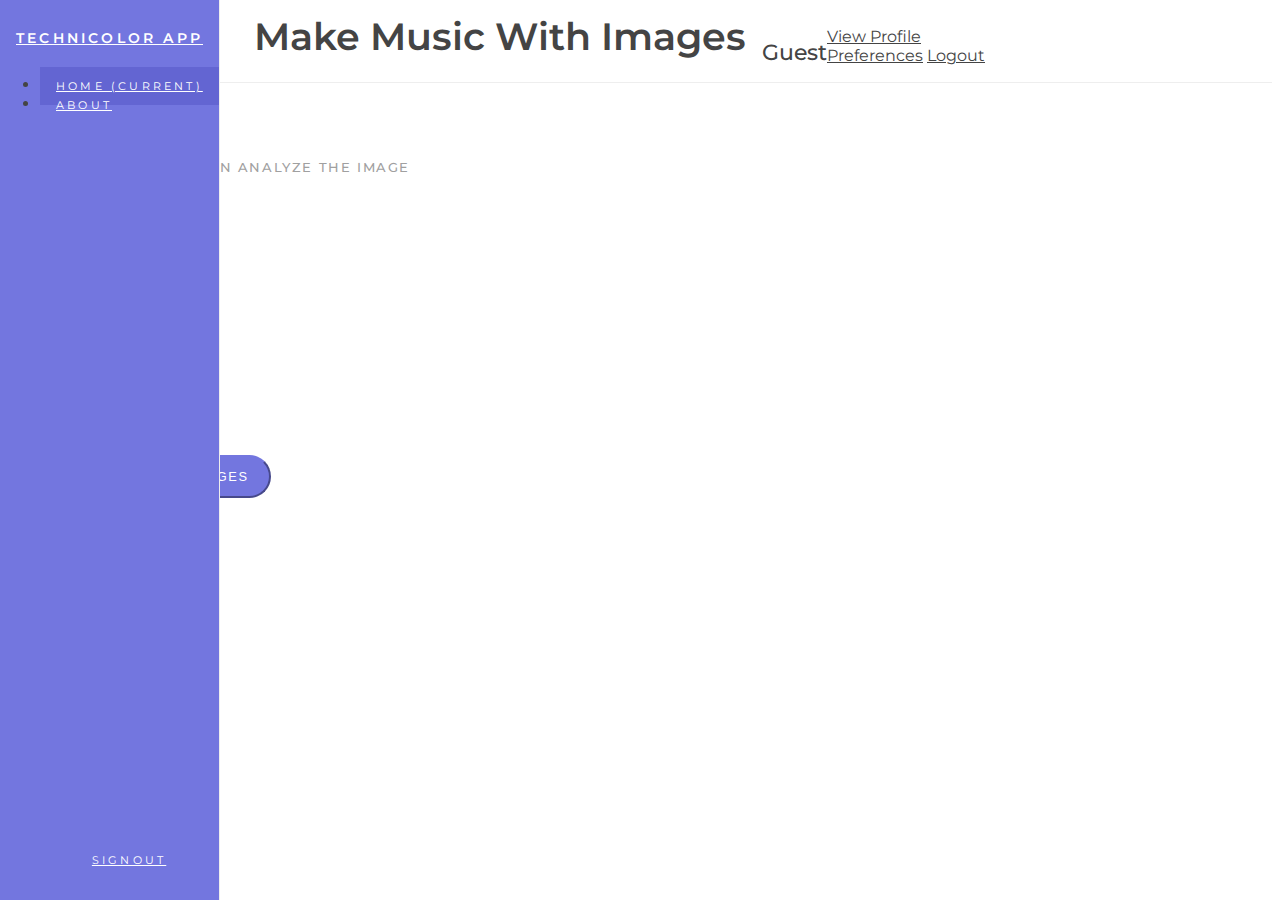
==== src/web/index.html @ 08bbaa44 "Adding main app" ====
<!DOCTYPE html>
<html lang="en">
<head>
	<meta charset="utf-8">
	
	<meta name="viewport" content="width=device-width, initial-scale=1, shrink-to-fit=no">
	
	<meta name="description" content="">
	
	<meta name="author" content="">
	
	<link rel="icon" href="images/favicon.ico">
	
	<title>Technicolor</title>

    <!-- Bootstrap core CSS -->
    <link href="dist/css/bootstrap.min.css" rel="stylesheet">

    <!--Fonts-->
    <link href="https://fonts.googleapis.com/css?family=Montserrat:300,300i,400,400i,500,500i,600,600i,700,700i" rel="stylesheet">
    
    <!-- Icons -->
    <link href="css/font-awesome.css" rel="stylesheet">
    
    <!-- Custom styles for this template -->
    <link href="css/style.css" rel="stylesheet">

    <script src="https://ajax.googleapis.com/ajax/libs/jquery/2.2.2/jquery.min.js"></script>
  	<script type="text/javascript" src="key.js"></script>
  	<script type="text/javascript" src="main.js"></script>
</head>
<body>
	<div class="container-fluid" id="wrapper">
		<div class="row">
			<nav class="sidebar col-xs-12 col-sm-4 col-lg-3 col-xl-2 bg-faded sidebar-style-1">
				<h1 class="site-title"><a href="index.html"><em class="fa fa-rocket"></em> Technicolor App</a></h1>
				
				<a href="#menu-toggle" class="btn btn-default" id="menu-toggle"><em class="fa fa-bars"></em></a>
				
				<ul class="nav nav-pills flex-column sidebar-nav">
					<li class="nav-item"><a class="nav-link active" href="index.html"><em class="fa fa-home"></em> Home <span class="sr-only">(current)</span></a></li>
					<li class="nav-item"><a class="nav-link" href="about.html"><em class="fa fa-hand-o-up"></em> About</a></li>
				</ul>
				
				<a href="#" class="logout-button"><em class="fa fa-power-off"></em> Signout</a></nav>
			
			<main class="col-xs-12 col-sm-8 offset-sm-4 col-lg-9 offset-lg-3 col-xl-10 offset-xl-2 pt-3 pl-4">
				<header class="page-header row justify-center">
					<div class="col-md-6 col-lg-8" >
						<h1 class="float-left text-center text-md-left">Make Music With Images</h1>
					</div>
					
					<div class="dropdown user-dropdown col-md-6 col-lg-4 text-center text-md-right"><a class="btn btn-stripped dropdown-toggle" href="https://example.com" id="dropdownMenuLink" data-toggle="dropdown" aria-haspopup="true" aria-expanded="false">
						<!-- <img src="images/profile-pic.jpg" alt="profile photo" class="circle float-left profile-photo" width="50" height="auto"> -->
						
						<div class="username mt-1">
							<h4 class="mb-1">Guest</h4>
							
							<!-- <h6 class="text-muted">Super Admin</h6> -->
						</div>
						</a>
						
						<div class="dropdown-menu dropdown-menu-right" style="margin-right: 1.5rem;" aria-labelledby="dropdownMenuLink"><a class="dropdown-item" href="#"><em class="fa fa-user-circle mr-1"></em> View Profile</a>
						     <a class="dropdown-item" href="#"><em class="fa fa-sliders mr-1"></em> Preferences</a>
						     <a class="dropdown-item" href="#"><em class="fa fa-power-off mr-1"></em> Logout</a></div>
					</div>
					
					<div class="clear"></div>
				</header>
				
				<section class="row">
					<div class="col-sm-12">
						<section class="row">
							<div class="col-sm-12 col-md-12">
								<div class="card mb-4">
									<div class="card-block">
										<h3 class="card-title">Step 1</h3>
										
										<!-- <h6 class="card-subtitle mb-2 text-muted">Post a photo so we can analyze the image</h6> -->
										<h6 class="card-subtitle mb-2 text-muted">Post a photo so we can analyze the image</h6>

										<form id="fileform" onsubmit="imageToSound();">
										<!-- <select name="type">
										<option value="LANDMARK_DETECTION">LANDMARK_DETECTION</option>
										<option value="TYPE_UNSPECIFIED">TYPE_UNSPECIFIED</option>
										<option value="FACE_DETECTION">FACE_DETECTION</option>
										<option value="LOGO_DETECTION">LOGO_DETECTION</option>
										<option value="LABEL_DETECTION">LABEL_DETECTION</option>
										<option value="TEXT_DETECTION">TEXT_DETECTION</option>
										<option value="SAFE_SEARCH_DETECTION">SAFE_SEARCH_DETECTION</option>
										<option value="IMAGE_PROPERTIES">IMAGE_PROPERTIES</option>
										</select><br /> -->
										<input type="file" onchange="readURL(this);" name="fileField"><br /><br />
										<img id="blah" src="#" alt="your image" /><br /><br />
										<input class="btn btn-primary btn-lg mt-2" type="submit" name="submit" value="Submit">
										</form>

								 		 <code style="white-space:pre" id="results"></code>
										
									</div>
								</div>
								
						
							</div>
						</section>
					</div>
				</section>
			</main>
		</div>
	</div>

	<!-- Modal -->
	<div class="modal fade" id="myModal" tabindex="-1" role="dialog" aria-labelledby="exampleModalLabel" aria-hidden="true">
	  <div class="modal-dialog" role="document">
	    <div class="modal-content">
	      <div class="modal-header">
	        <h5 class="modal-title" id="exampleModalLabel">Modal title</h5>
	        <button type="button" class="close" data-dismiss="modal" aria-label="Close">
	          <span aria-hidden="true">&times;</span>
	        </button>
	      </div>
	      <div class="modal-body">
	        ...
	      </div>
	      <div class="modal-footer">
	        <button type="button" class="btn btn-secondary" data-dismiss="modal">Close</button>
	        <button type="button" class="btn btn-primary">Save changes</button>
	      </div>
	    </div>
	  </div>
	</div>

    <!-- Bootstrap core JavaScript
    ================================================== -->
    <!-- Placed at the end of the document so the pages load faster -->
    <script src="js/jquery-3.2.1.min.js"></script>
    <script src="dist/js/bootstrap.min.js"></script>
    
    <script src="js/chart.min.js"></script>
    <script src="js/chart-data.js"></script>
    <script src="js/easypiechart.js"></script>
    <script src="js/easypiechart-data.js"></script>
    <script src="js/bootstrap-datepicker.js"></script>
    <script src="js/custom.js"></script>
    <script>
	    window.onload = function () {
	var chart1 = document.getElementById("line-chart").getContext("2d");
	window.myLine = new Chart(chart1).Line(lineChartData, {
	responsive: true,
	scaleLineColor: "rgba(0,0,0,.2)",
	scaleGridLineColor: "rgba(0,0,0,.05)",
	scaleFontColor: "#c5c7cc"
	});
};
	</script>
    
    <script src="https://cdnjs.cloudflare.com/ajax/libs/tether/1.4.0/js/tether.min.js" integrity="sha384-DztdAPBWPRXSA/3eYEEUWrWCy7G5KFbe8fFjk5JAIxUYHKkDx6Qin1DkWx51bBrb" crossorigin="anonymous"></script>
    
	  </body>
</html>
---- src/web/css/style.css ----
/*.background-form{
  padding: 10px;
  background-color: rgba(128, 128, 128, 0.4);
  border-radius: 15%
}*/
.yellow {
  background-color: yellow;
  /* or whatever color you prefer */
  border-radius: 50%;
  width: 20px;
  height: 20px;
  float: right;
}
.grey {
  background-color: grey;
  /* or whatever color you prefer */
  border-radius: 50%;
  width: 20px;
  height: 20px;
  float: right;
}
 .green {
  background-color: green;
  /* or whatever color you prefer */
  border-radius: 50%;
  width: 20px;
  height: 20px;
  float: right;
}
.casi-flex{
  display: -webkit-box !important;
}
.actividad {
  border: solid 1px black;
  max-height: 46px;
  min-height: 46px;
  text-align: center;
  padding-top: 5px;
  display: flex;
}
.small {
  font-size: 9pt;
}
.m-t-8 {
  margin-top: 8px;
}
.m-t-15 {
  margin-top: 15px;
}
.background-form {
  background-color: rgba(242, 222, 222, 0.35) !important;
  padding: 20px;
  border-radius: 30px;
}
body {
  background-color: #ffffff;
  font-family: "Montserrat", "Helvetica Neue", Helvetica, Arial, sans-serif;
  font-size: 16px;
  color: #444444; }
.user-avatar{
	max-width: 150px;
	height: auto;
  margin: 25px
  }
  .login-page {
    background: #2292a7;
  }
h1, h2 {
  font-family: "Montserrat", "Helvetica Neue", Helvetica, Arial, sans-serif;
  padding-bottom: 1.2rem;
  border-bottom: 1px solid #dfdfdf; }

h3, h4, h5, h6 {
  font-family: "Montserrat", "Helvetica Neue", Helvetica, Arial, sans-serif; }

a, a:visited {
  color: #7376df; }

a:hover, a:focus, a:active {
  color: #6365d2;
  text-decoration: none; }

.nav-pills .nav-item.show .nav-link, .nav-pills .nav-link.active {
  /*background-color: #ddd !important;*/
    /*color: #7c7c7c; */
  }

h1 {
  font-family: "Montserrat", "Helvetica Neue", Helvetica, Arial, sans-serif;
  font-size: 2.4rem;
  font-weight: 600; }

h2 {
  font-family: "Montserrat", "Helvetica Neue", Helvetica, Arial, sans-serif;
  font-size: 2.4rem;
  font-weight: 500; }

h3 {
  font-family: "Montserrat", "Helvetica Neue", Helvetica, Arial, sans-serif;
  font-size: 1.8rem;
  font-weight: 500; }

h4 {
  font-family: "Montserrat", "Helvetica Neue", Helvetica, Arial, sans-serif;
  font-size: 1.4rem;
  font-weight: 500; }

h5 {
  font-family: "Montserrat", "Helvetica Neue", Helvetica, Arial, sans-serif;
  font-size: 1rem;
  letter-spacing: .1rem;
  font-weight: 600;
  text-transform: uppercase; }

h6 {
  font-family: "Montserrat", "Helvetica Neue", Helvetica, Arial, sans-serif;
  font-size: .8rem;
  letter-spacing: .1rem;
  font-weight: 500;
  text-transform: uppercase; }

p {
  color: #7c7c7c;
  font-size: .9rem; }

.card-inverse p {
  color: #fff;
  font-size: .9rem; }

.card h1 {
  border: none;
  margin: 0;
  padding-bottom: .5rem; }

.no-padding {
  padding: 0; }

.clear {
  clear: both; }

.justify-center {
  display: flex;
  align-items: center;
  justify-content: center; }

.text-muted {
  color: #a0a0a0 !important; }

.divider {
  display: block;
  width: 100%;
  height: 1px;
  background-color: #dfdfdf;
  margin: 2rem auto; }

.circle {
  border-radius: 499rem; }

.jumbotron {
  padding: 3rem 2rem;
  background-color: #f7f7f7; }

.btn-primary, .btn-primary.disabled, .btn-primary:disabled, .btn-outline-primary:hover, .btn-outline-primary:active, .btn-outline-primary.active, .show > .btn-outline-primary.dropdown-toggle, .card-primary, .page-item.active .page-link, .list-group-item.active {
  background-color: #7376df !important;
  border-color: #7376df !important; }

.btn-primary:hover, .btn-primary:active, .btn-primary.active, .show > .btn-primary.dropdown-toggle {
  background-color: #6365d2 !important;
  border-color: #6365d2 !important; }

.btn-outline-primary {
  color: #7376df !important;
  border-color: #7376df !important; }

.btn-outline-primary.disabled, .btn-outline-primary:disabled, .btn-link, .page-link, .text-primary {
  color: #7376df !important; }

.btn-link:focus, .btn-link:hover, .page-link:focus, .page-link:hover, a.text-primary:focus, a.text-primary:hover {
  color: #6365d2 !important; }

.dropdown-item.active, .dropdown-item:active, .custom-control-input:checked ~ .custom-control-indicator, .custom-checkbox .custom-control-input:indeterminate ~ .custom-control-indicator, .nav-pills .nav-item.show .nav-link, .badge-primary, .progress-bar, .bg-primary {
  background-color: #7376df !important;
  background-image: none; }

.nav-pills .nav-link.active, .badge-primary[href]:focus, .badge-primary[href]:hover, a.bg-primary:focus, a.bg-primary:hover {
  background-color: #6365d2 !important}

.form-control:focus {
  border-color: #7376df !important; }

.btn-primary, .btn-primary:hover, .btn-primary:focus, .btn-primary:active {
  color: #fff !important;
  background-color: #7376df;
  border-color: #7376df; }

.btn-primary:hover, .btn-primary:focus, .btn-primary:active {
  background-color: #6365d2;
  border-color: #6365d2; }

.btn-outline-primary, .btn-outline-primary:visited {
  color: #7376df;
  border-color: #7376df;
  background: none; }

.btn-outline-primary:hover, .btn-outline-primary:focus, .btn-outline-primary:active {
  background-color: #7376df;
  border-color: #7376df;
  color: #fff; }

.btn-secondary {
  border-color: #7c7c7c;
  background-color: #7c7c7c;
  color: #fff; }

.btn-secondary:hover, .btn-secondary:focus, .btn-secondary:active {
  border-color: #444444;
  background-color: #444444;
  color: #fff; }

.btn-outline-secondary, .btn-outline-secondary:visited {
  color: #7c7c7c;
  border-color: #7c7c7c;
  background: none; }

.btn-outline-secondary:hover, .btn-outline-secondary:focus, .btn-outline-secondary:active {
  border-color: #7c7c7c;
  background: #7c7c7c;
  color: #fff; }

.btn {
  border-radius: 499rem;
  text-transform: uppercase;
  letter-spacing: .1rem;
  font-size: .8rem;
  padding: .75rem 1.25rem;
  cursor: pointer; }

.btn:focus {
  outline: none;
  border: 0;
  box-shadow: none; }

.btn-xs {
  font-size: .6rem;
  padding: .5rem 1rem; }

.btn-sm {
  font-size: .7rem;
  padding: .5rem 1rem; }

.btn-md {
  font-size: .8rem;
  padding: .75rem 1.25rem; }

.btn-lg {
  font-size: .9rem;
  padding: 1rem 1.5rem; }

.btn-subtle {
  border: none;
  background: #f7f7f7;
  color: #7376df;
  -webkit-appearance: none;
  cursor: pointer; }

.btn-subtle:hover, .btn-subtle:focus, .btn-subtle:active {
  color: #fff;
  background-color: #7376df;
  outline: none; }

.btn-stripped {
  border: none;
  background: none !important;
  color: #444444 !important;
  -webkit-appearance: none;
  cursor: pointer; }

.btn-stripped:hover, .btn-stripped:focus, .btn-stripped:active {
  color: #7376df;
  background-color: none;
  outline: none; }

.dropdown a {
  color: #444444; }

.dropdown a:hover, .dropdown a:active, .dropdown a:focus {
  background-color: #7376df;
  color: #fff; }

.sidebar {
  position: fixed;
  top: 0;
  bottom: 0;
  left: 0;
  padding: 20px;
  padding-left: 0;
  padding-right: 0;
  z-index: 1000;
  overflow-x: hidden;
  overflow-y: auto;
  /* Scrollable contents if viewport is shorter than content. */
  border-right: 1px solid #eee;
  background: #7376df; }
  .sidebar a {
    color: #fff;
    text-transform: uppercase;
    font-size: .7rem;
    letter-spacing: .2rem;
    padding: .75rem 1rem; }
  .sidebar em {
    font-size: 1rem; }
  .sidebar h1 {
    color: #fff;
    border: none;
    font-size: 0.9rem;
    padding: 0rem 1rem;
    text-transform: uppercase;
    letter-spacing: .2rem; }
  .sidebar .site-title {
    margin-top: .5rem;
    margin-bottom: 1.75rem; }
    .sidebar .site-title a {
      font-size: .9rem;
      padding-left: 0;
      padding-right: 0;
      cursor: pointer; }
    .sidebar .site-title a:hover {
      background: none !important; }
  .sidebar .nav {
    margin-bottom: 20px; }
  .sidebar .nav-item {
    width: 100%; }
  .sidebar .nav-item + .nav-item {
    margin-left: 0; }
  .sidebar .nav-link {
    border-radius: 0; }
  .sidebar .logout-button {
    position: absolute;
    bottom: 20px;
    left: 20px;
    width: 85%;
    text-align: center;
    border-radius: .3rem; }

#wrapper.toggled .sidebar-nav {
  display: none; }

#menu-toggle {
  position: absolute;
  top: 1rem;
  right: 1rem; }

.sidebar a:focus, .sidebar a:visited, .sidebar a:hover, .sidebar a:active {
  background-color: #6365d2 !important; }

@media screen and (max-width: 576px) {
  #wrapper .sidebar-nav {
    display: none; }

  #wrapper.toggled .sidebar-nav {
    display: block !important; }

  .sidebar {
    position: inherit;
    padding-bottom: 0px;
    margin-bottom: 1rem; }

  #menu-toggle {
    background-color: #6365d2; } }
@media screen and (min-width: 576px) {
  #wrapper.toggled .sidebar-nav {
    display: block; }

  #menu-toggle {
    display: none; } }
.card-title {
  margin-top: -.25rem;
  padding-bottom: .25rem;
  margin-bottom: 1rem; }

.card-subtitle {
  margin-top: -.75rem;
  padding-bottom: .5rem; }

.card-title-btn-container {
  position: absolute;
  top: 1.25rem;
  right: 1.25rem;
  list-style: none; }

.alert {
  color: #fff; }
  .alert a {
    color: #fff !important; }

.no-left-margin {
  margin-left: 0; }

.page-header {
  font-family: "Montserrat", "Helvetica Neue", Helvetica, Arial, sans-serif;
  margin-top: 0rem;
  margin-bottom: 2.4rem;
  padding-bottom: 1rem;
  border-bottom: 1px solid #eee;
  height: auto; }
  .page-header h1 {
    display: inline;
    border: none;
    padding: 0;
    margin-top: 0;
    margin-bottom: 0;
    width: 100%; }

.profile-photo {
  border-radius: 499rem;
  float: left; }

.username {
  float: left;
  text-align: left;
  margin: 0 0 0 1rem; }
  .username h1, .username h2, .username h3, .username h4 {
    margin-bottom: 0;
    text-transform: none !important;
    letter-spacing: 0 !important; }

.user-dropdown .dropdown-toggle::after {
  margin-top: 1rem;
  margin-left: 1rem; }

.user-progress {
  margin-top: 1rem; }
  .user-progress .profile-photo {
    max-height: 75px;
    max-width: 75px !important; }

.progress-custom {
  margin-top: .25rem; }

.progress-label {
  text-align: center !important;
  color: #7376df;
  font-size: .75rem;
  margin-top: -.25rem; }

.progress-bar {
  height: .3rem; }

#calendar, .datepicker-inline {
  width: 100%;
  text-align: center; }

#calendar table {
  width: 100%; }

.datepicker-switch {
  font-size: 16px;
  height: 46px !important; }

.datepicker table tr td.old,
.datepicker table tr td.new {
  color: #dfdfdf; }

.datepicker table tr td {
  padding: 2px 2px !important;
  cursor: pointer;
  border-radius: .3rem; }

#calendar th {
  text-align: center !important;
  cursor: pointer;
  border-radius: .3rem; }

.datepicker table tr td.active, .datepicker table tr td.active:hover, .datepicker table tr td.active.disabled, .datepicker table tr td.active.disabled:hover, .datepicker table tr td.active:hover, .datepicker table tr td.active:hover:hover, .datepicker table tr td.active.disabled:hover, .datepicker table tr td.active.disabled:hover:hover, .datepicker table tr td.active:focus, .datepicker table tr td.active:hover:focus, .datepicker table tr td.active.disabled:focus, .datepicker table tr td.active.disabled:hover:focus, .datepicker table tr td.active:active, .datepicker table tr td.active:hover:active, .datepicker table tr td.active.disabled:active, .datepicker table tr td.active.disabled:hover:active, .datepicker table tr td.active.active, .datepicker table tr td.active:hover.active, .datepicker table tr td.active.disabled.active, .datepicker table tr td.active.disabled:hover.active, .open .dropdown-toggle.datepicker table tr td.active, .open .dropdown-toggle.datepicker table tr td.active:hover, .open .dropdown-toggle.datepicker table tr td.active.disabled, .open .dropdown-toggle.datepicker table tr td.active.disabled:hover {
  color: #ffffff;
  background-color: #7376df;
  text-shadow: none;
  border-color: #285e8e; }

.datepicker table tr td span:hover, .datepicker thead tr:first-child th:hover, .datepicker tfoot tr th:hover, .datepicker table tr td.day:hover, .datepicker table tr td.day.focused {
  background: rgba(0, 0, 0, 0.05); }

.panel-heading .glyphicon {
  margin-right: 10px; }

.timeline {
  list-style: none;
  padding: 20px 0 20px;
  position: relative; }

.timeline:before {
  top: 0;
  bottom: 0;
  position: absolute;
  content: " ";
  width: 2px;
  background-color: #eeeeee;
  left: 25px;
  margin-right: -1.5px; }

.timeline > li {
  margin-bottom: 20px;
  position: relative; }

.timeline > li:before, .timeline > li:after {
  content: " ";
  display: table; }

.timeline > li:after {
  clear: both; }

.timeline > li > .timeline-panel {
  width: calc( 100% - 65px );
  float: right;
  border: 1px solid #dfdfdf;
  border-radius: 2px;
  padding: 10px 20px;
  position: relative;
  box-shadow: none; }

.timeline > li > .timeline-panel:before {
  position: absolute;
  top: 26px;
  left: -11px;
  display: inline-block;
  border-top: 11px solid transparent;
  border-right: 11px solid #dfdfdf;
  border-left: 0 solid #dfdfdf;
  border-bottom: 11px solid transparent;
  content: " "; }

.timeline > li > .timeline-panel:after {
  position: absolute;
  top: 27px;
  left: -10px;
  display: inline-block;
  border-top: 10px solid transparent;
  border-right: 10px solid #fff;
  border-left: 0 solid #fff;
  border-bottom: 10px solid transparent;
  content: " "; }

.timeline > li > .timeline-badge {
  color: #444444;
  width: 46px;
  height: 46px;
  line-height: 2.8rem;
  font-size: 1.4rem;
  text-align: center;
  position: absolute;
  top: 16px;
  left: 0px;
  margin-right: -25px;
  margin-left: 3px;
  border: 1px solid #dfdfdf;
  background-color: #fff;
  z-index: 100;
  border-radius: 9999px; }

.timeline-badge.primary {
  background-color: #7376df !important;
  color: #fff !important;
  border: none !important; }

.timeline-badge.success {
  background-color: #8ad919 !important; }

.timeline-badge.warning {
  background-color: #ffb53e !important; }

.timeline-badge.danger {
  background-color: #f9243f !important; }

.timeline-badge.info {
  background-color: #30a5ff !important; }

.article {
  padding: 1rem 0;
  border-bottom: 1px solid #dfdfdf;
  margin-bottom: 1rem; }

.article:first-child {
  padding: 0 0 10px 0; }

.article:last-child {
  padding: 0 0 10px 0;
  border: none;
  margin-bottom: 0; }

.article h4 a {
  margin-bottom: 10px; }

.article .date {
  text-align: center;
  font-size: 1.8rem;
  margin: 0 auto;
  display: block; }

.article .date .text-muted {
  font-size: .8rem;
  text-transform: uppercase;
  letter-spacing: .1rem; }

.todo-list-item {
  list-style: none;
  padding: .75rem 1rem .15rem 1rem;
  border-radius: .3rem; }
  .todo-list-item .fa {
    margin: 0 .25rem 0 0;
    color: #444444; }
  .todo-list-item .fa:hover {
    color: #7376df; }
  .todo-list-item input[type=checkbox] {
    margin: 0 0.5rem 0 0 !important;
    border: 1px solid #333; }

.todo-list {
  padding: 0;
  margin: -15px;
  background: #fff;
  color: #444444; }

input[type=checkbox]:checked + label {
  text-decoration: line-through;
  color: #a0a0a0; }

.todo-list-item:hover, a.todo-list-item:focus {
  text-decoration: none;
  background-color: #f7f7f7; }

.todo-list-item .trash .fa:hover {
  color: #ef4040; }

.todo-list-footer {
  margin: -20px;
  margin-top: 2rem; }
  .todo-list-footer .btn {
    border-radius: .4rem; }
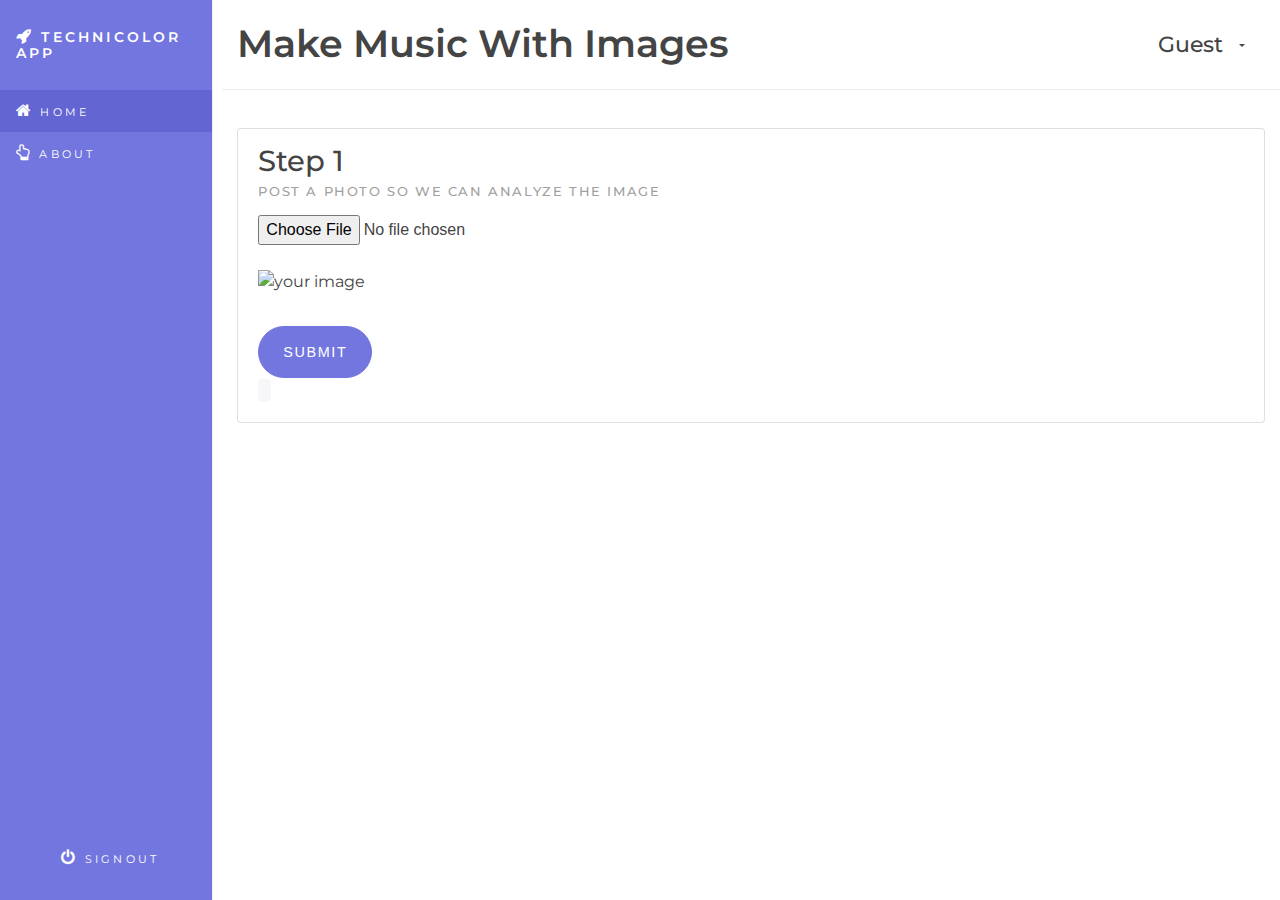
==== commit bb998788: "Uploading full app" ====
--- a/src/web/index.html
+++ b/src/web/index.html
@@ -114,13 +114,13 @@
 	  <div class="modal-dialog" role="document">
 	    <div class="modal-content">
 	      <div class="modal-header">
-	        <h5 class="modal-title" id="exampleModalLabel">Modal title</h5>
+	        <h5 class="modal-title" id="exampleModalLabel" id="title">Fetching Sound</h5>
 	        <button type="button" class="close" data-dismiss="modal" aria-label="Close">
 	          <span aria-hidden="true">&times;</span>
 	        </button>
 	      </div>
-	      <div class="modal-body">
-	        ...
+	      <div class="modal-body" id="body">
+	        <i id="spinner" class="fa fa-spinner fa-spin" style="font-size:24px"></i>
 	      </div>
 	      <div class="modal-footer">
 	        <button type="button" class="btn btn-secondary" data-dismiss="modal">Close</button>
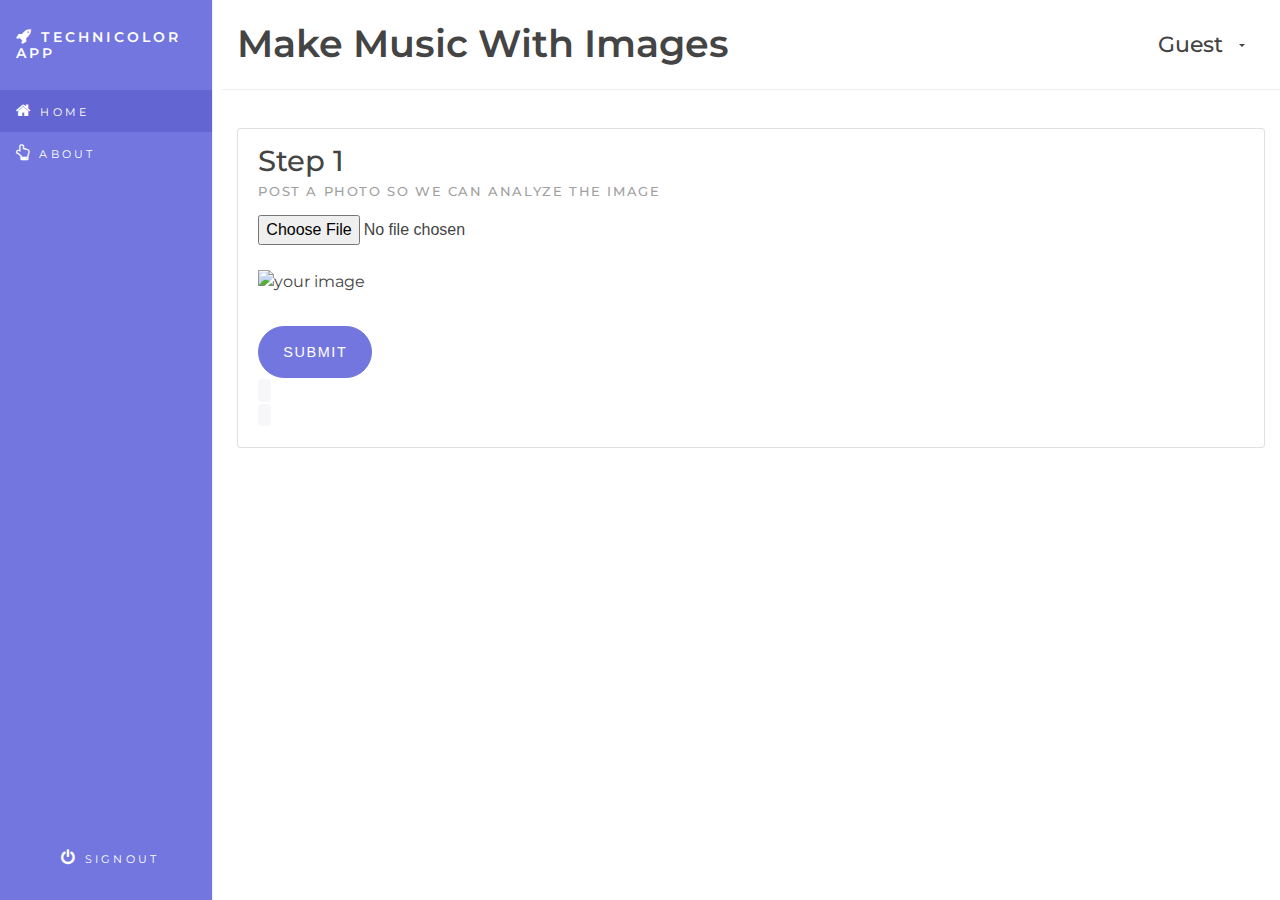
==== commit 0a0936e5: "Adding responses to view" ====
--- a/src/web/index.html
+++ b/src/web/index.html
@@ -28,6 +28,9 @@
     <script src="https://ajax.googleapis.com/ajax/libs/jquery/2.2.2/jquery.min.js"></script>
   	<script type="text/javascript" src="key.js"></script>
   	<script type="text/javascript" src="main.js"></script>
+  	<script type="text/javascript" src="js/ntc.js"></script>
+  	<script type="text/javascript" src="js/playSound.js"></script>
+
 </head>
 <body>
 	<div class="container-fluid" id="wrapper">
@@ -91,11 +94,12 @@
 										<option value="IMAGE_PROPERTIES">IMAGE_PROPERTIES</option>
 										</select><br /> -->
 										<input type="file" onchange="readURL(this);" name="fileField"><br /><br />
-										<img id="blah" src="#" alt="your image" /><br /><br />
+										<img id="uploadImg" src="#" alt="your image" /><br /><br />
 										<input class="btn btn-primary btn-lg mt-2" type="submit" name="submit" value="Submit">
 										</form>
 
-								 		 <code style="white-space:pre" id="results"></code>
+								 		 <code style="white-space:pre" id="results" onchange="clearReuslts()"></code><br />
+								 		 <code style="white-space:pre" id="resultsColor" onchange="clearReuslts()"></code>
 										
 									</div>
 								</div>
@@ -122,6 +126,7 @@
 	      <div class="modal-body" id="body">
 	        <i id="spinner" class="fa fa-spinner fa-spin" style="font-size:24px"></i>
 	      </div>
+
 	      <div class="modal-footer">
 	        <button type="button" class="btn btn-secondary" data-dismiss="modal">Close</button>
 	        <button type="button" class="btn btn-primary">Save changes</button>
